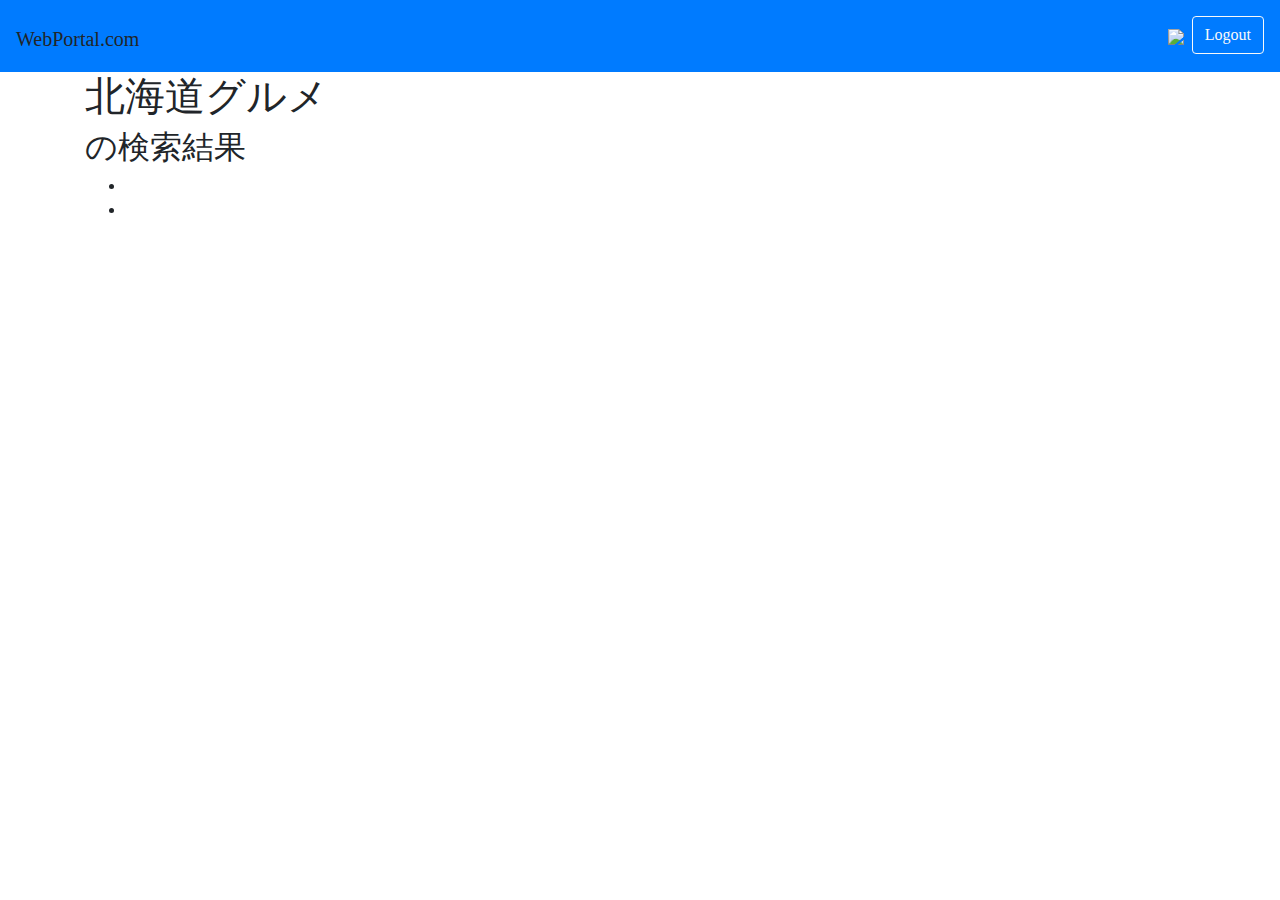
==== src/main/resources/templates/gourmet/gourmet.html @ 17864ae8 "WebPortal-グルメ検索機能①" ====
<!DOCTYPE html>
<html xmlns:th="http://www.thymeleaf.org"
	xmlns:sec="http://www.thymeleaf.org/thymeleaf-extras-springsecurity4">
<head>

<meta charset="UTF-8">
<title>WebPortal Zip</title>

<!-- モバイル設定 -->
<meta id="viewport" name="viewport"
	content="width=device-width, initial-scale=1, maximum-scale=1, user-scalable=no">
<link rel="manifest" th:href="@{/css/manifest.json}"
	crossorigin="use-credentials">
<meta name="application-name" content="WebPortal">
<meta name="mobile-web-app-capable" content="yes">
<meta name="apple-mobile-web-app-title" content="WebPortal">
<meta name="apple-mobile-web-app-capable" content="yes">
<meta name="apple-mobile-web-app-status-bar-style" content="black">

<!-- アイコン設定 -->
<link rel="icon" th:href="@{/img/favicon.ico}" sizes="192x192"
	href="../static/img/favicon.ico">
<link rel="shortcut icon" th:href="@{/img/favicon.ico}">
<link rel="apple-touch-icon" th:href="@{/img/favicon.ico}">
<link rel="apple-touch-icon" th:href="@{/img/favicon.ico}" sizes="192x192">
<link rel="apple-touch-icon" th:href="@{/img/favicon.ico}" sizes="58x58">

<!-- スタイル設定 -->
<link rel="stylesheet"
	href="https://stackpath.bootstrapcdn.com/bootstrap/4.3.1/css/bootstrap.min.css"
	integrity="sha384-ggOyR0iXCbMQv3Xipma34MD+dH/1fQ784/j6cY/iJTQUOhcWr7x9JvoRxT2MZw1T"
	crossorigin="anonymous">
<link rel="stylesheet" th:href="@{/css/ress.css}"
	href="../static/css/ress.css">
<link rel="stylesheet" th:href="@{/css/home.css}"
	href="../static/css/home.css">

</head>

<body th:classappend="${session.isDarkmode} ? 'mode-dark'">

	<!-- 共通ヘッダ -->
	<nav class="navbar navbar-expand-lg navbar-dark bg-primary">
		<h1>
			<a class="navbar-brand title-font" th:href="@{/}" style="font-family: cursive">WebPortal.com</a>
		</h1>
		<button class="navbar-toggler" type="button" data-toggle="collapse"
			data-target="#navbarToggler" aria-controls="navbarToggler"
			aria-expanded="false" aria-label="Toggle navigation">
			<span class="navbar-toggler-icon"></span>
		</button>
		<div class="collapse navbar-collapse" id="navbarToggler">
			<ul class="navbar-nav ml-auto mt-2 mt-lg-0">
				<li class="nav-item active"><a class="nav-link"
					th:href="@{/change}"> <img class="config-img"
						th:src="@{/img/config.png}" src="../static/img/config.png">
				</a></li>
				<li>
					<form class="my-2 my-lg-0" method="post" th:action="@{/logout}">
						<button class="btn btn-outline-light my-2 my-sm-0" type="submit" style="font-family: cursive">Logout</button>
					</form>
				</li>
			</ul>
		</div>
	</nav>

	<!-- コンテンツ -->
	<div class="container">
		<div class="content-box">
			<h1>北海道グルメ</h1>
			<h2>の検索結果</h2>
			<!-- 基本1件だが、API構造に従い繰り返し構文とする -->
				<ul th:each="result : ${shopEntity.results}" th:object="${shop}">
					<li><span th:text="*{logo_image}"></span></li>
					<li><span th:text="*{name}"></span></li>
				</ul>
		</div>
	</div>

	<!-- 共通スクリプト -->
	<script src="https://code.jquery.com/jquery-3.3.1.slim.min.js"
		integrity="sha384-q8i/X+965DzO0rT7abK41JStQIAqVgRVzpbzo5smXKp4YfRvH+8abtTE1Pi6jizo"
		crossorigin="anonymous"></script>
	<script
		src="https://cdnjs.cloudflare.com/ajax/libs/popper.js/1.14.7/umd/popper.min.js"
		integrity="sha384-UO2eT0CpHqdSJQ6hJty5KVphtPhzWj9WO1clHTMGa3JDZwrnQq4sF86dIHNDz0W1"
		crossorigin="anonymous"></script>
	<script
		src="https://stackpath.bootstrapcdn.com/bootstrap/4.3.1/js/bootstrap.min.js"
		integrity="sha384-JjSmVgyd0p3pXB1rRibZUAYoIIy6OrQ6VrjIEaFf/nJGzIxFDsf4x0xIM+B07jRM"
		crossorigin="anonymous"></script>
</body>
</html>
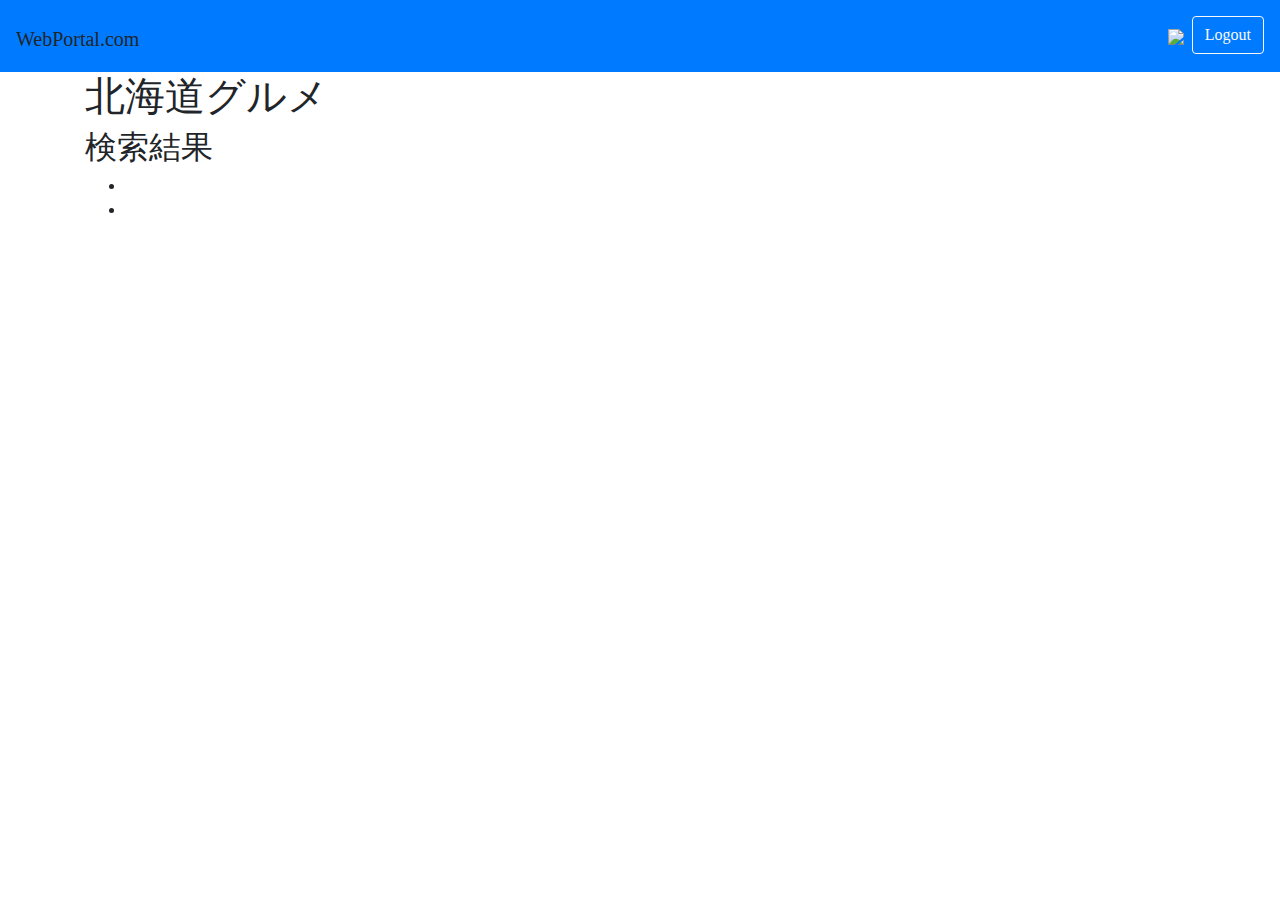
==== commit 450f4b34: "WebPortal-グルメ検索機能①_2" ====
--- a/src/main/resources/templates/gourmet/gourmet.html
+++ b/src/main/resources/templates/gourmet/gourmet.html
@@ -68,11 +68,12 @@
 	<div class="container">
 		<div class="content-box">
 			<h1>北海道グルメ</h1>
-			<h2>の検索結果</h2>
+			<!--<h2 th:text=*{shopname}>の検索結果</h2>-->
+			<h2>検索結果</h2>
 			<!-- 基本1件だが、API構造に従い繰り返し構文とする -->
-				<ul th:each="result : ${shopEntity.results}" th:object="${shop}">
-					<li><span th:text="*{logo_image}"></span></li>
-					<li><span th:text="*{name}"></span></li>
+				<ul th:each="shop : ${shopEntity.results}">
+					<li><img class="shopimage" th:src="*{shop.logo_image}"/></li>
+					<li><a th:href="${shop.url}" target="new" th:text="*{shop.name}"></a></li>
 				</ul>
 		</div>
 	</div>
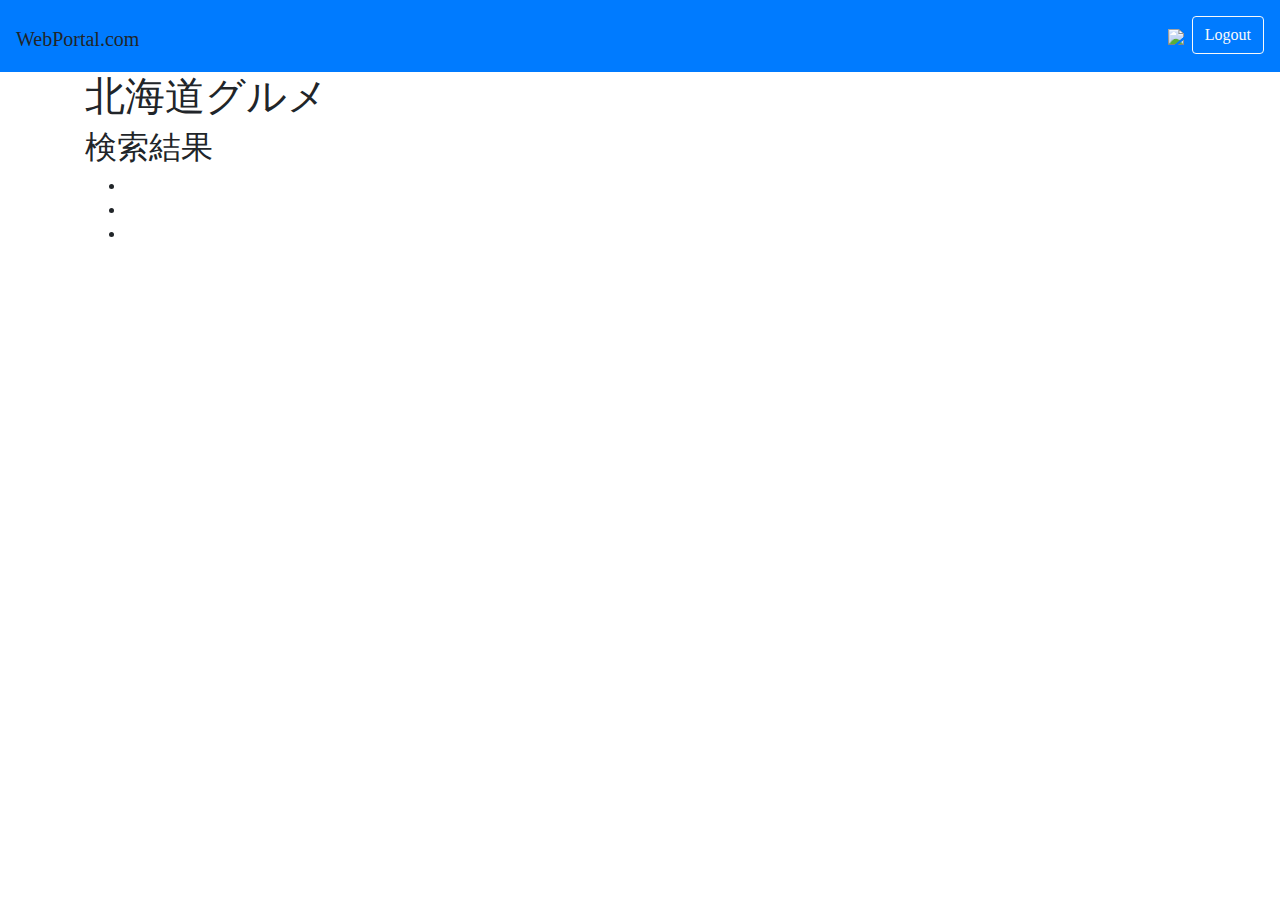
==== commit de255bd8: "WebPortal-グルメ検索機能②" ====
--- a/src/main/resources/templates/gourmet/gourmet.html
+++ b/src/main/resources/templates/gourmet/gourmet.html
@@ -68,12 +68,14 @@
 	<div class="container">
 		<div class="content-box">
 			<h1>北海道グルメ</h1>
-			<!--<h2 th:text=*{shopname}>の検索結果</h2>-->
+			<h2 th:text="|*{shopname}の検索結果|"></h2>
 			<h2>検索結果</h2>
 			<!-- 基本1件だが、API構造に従い繰り返し構文とする -->
 				<ul th:each="shop : ${shopEntity.results}">
 					<li><img class="shopimage" th:src="*{shop.logo_image}"/></li>
-					<li><a th:href="${shop.url}" target="new" th:text="*{shop.name}"></a></li>
+					<!--<li><a th:href="${shop.url}" target="new" th:text="*{shop.name}"></a></li>-->
+					<li><a th:href="@{'https://www.google.com/maps/search/?api=1&query='+${shop.address}}" target="new" th:text="*{shop.name}"></a></li>
+					<li><a th:text="*{shop.access}"></a></li>
 				</ul>
 		</div>
 	</div>
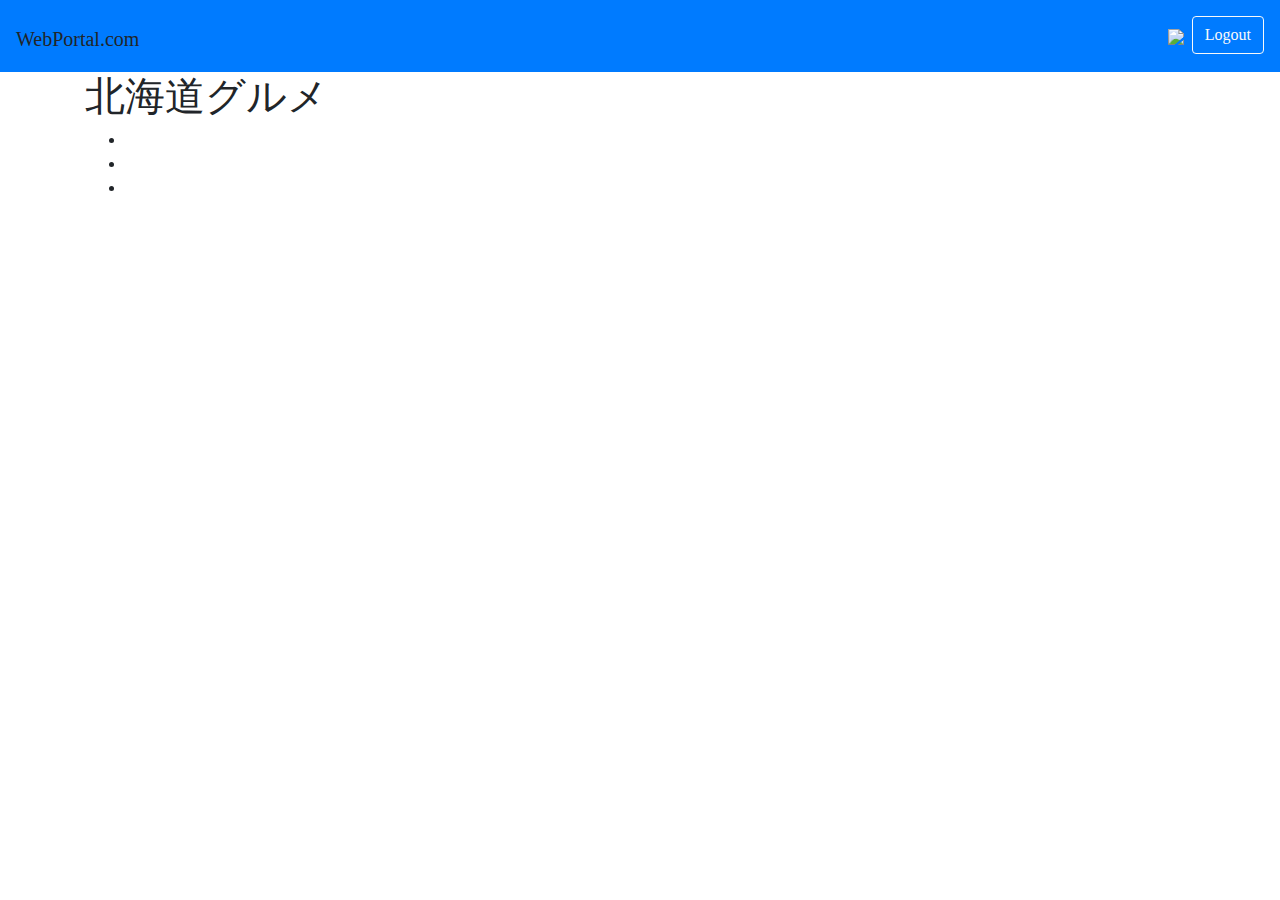
==== commit 634851c8: "WebPortal-グルメ検索機能②_3" ====
--- a/src/main/resources/templates/gourmet/gourmet.html
+++ b/src/main/resources/templates/gourmet/gourmet.html
@@ -4,7 +4,7 @@
 <head>
 
 <meta charset="UTF-8">
-<title>WebPortal Zip</title>
+<title>WebPortal Gourmet</title>
 
 <!-- モバイル設定 -->
 <meta id="viewport" name="viewport"
@@ -69,11 +69,9 @@
 		<div class="content-box">
 			<h1>北海道グルメ</h1>
 			<h2 th:text="|*{shopname}の検索結果|"></h2>
-			<h2>検索結果</h2>
 			<!-- 基本1件だが、API構造に従い繰り返し構文とする -->
 				<ul th:each="shop : ${shopEntity.results}">
 					<li><img class="shopimage" th:src="*{shop.logo_image}"/></li>
-					<!--<li><a th:href="${shop.url}" target="new" th:text="*{shop.name}"></a></li>-->
 					<li><a th:href="@{'https://www.google.com/maps/search/?api=1&query='+${shop.address}}" target="new" th:text="*{shop.name}"></a></li>
 					<li><a th:text="*{shop.access}"></a></li>
 				</ul>
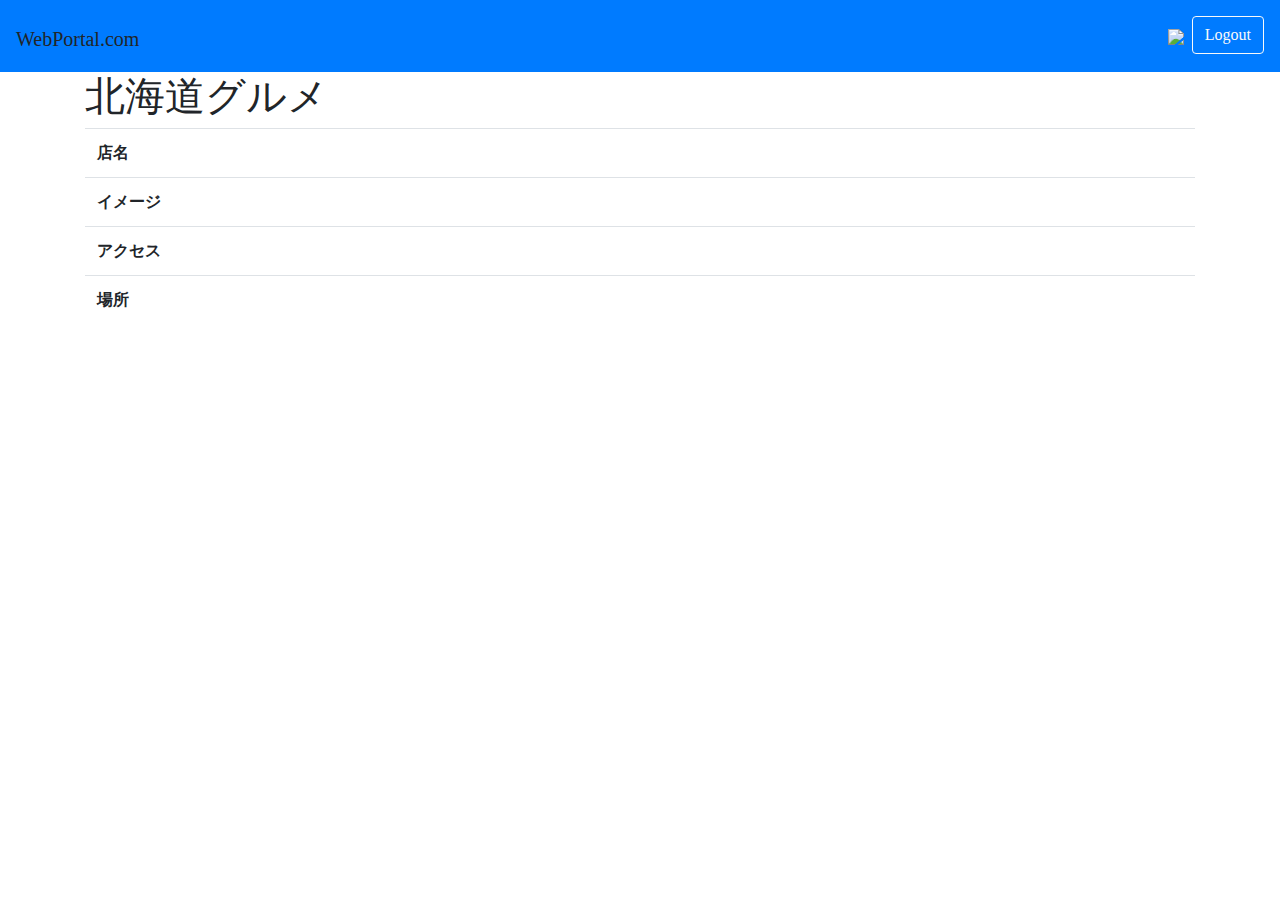
==== commit 185256d5: "確認・修正①" ====
--- a/src/main/resources/templates/gourmet/gourmet.html
+++ b/src/main/resources/templates/gourmet/gourmet.html
@@ -70,11 +70,39 @@
 			<h1>北海道グルメ</h1>
 			<h2 th:text="|*{shopname}の検索結果|"></h2>
 			<!-- 基本1件だが、API構造に従い繰り返し構文とする -->
-				<ul th:each="shop : ${shopEntity.results}">
+			
+			
+			<table class="table" th:each="shop : ${shopEntity.results}">
+				
+				
+					<tr>
+						<th scope="row">店名</th>
+						<th><a th:text="*{shop.name}"></a></th>
+					</tr>
+				
+					<tr>
+						<th scope="row">イメージ</th>
+						<td><img class="shopimage" th:src="*{shop.image}"/></td>
+					</tr>
+					
+					<tr >
+						<th scope="row">アクセス</th>
+						<td th:text="*{shop.access}"></td>
+					</tr>
+					
+					<tr >
+						<th scope="row">場所</th>
+						<td><a th:href="@{'https://www.google.com/maps/search/?api=1&query='+${shop.address}}" target="new" th:text="*{shop.address}"></a></td>
+					</tr>
+					
+				
+			</table>
+			
+				<!-- ul th:each="shop : ${shopEntity.results}">
 					<li><img class="shopimage" th:src="*{shop.logo_image}"/></li>
 					<li><a th:href="@{'https://www.google.com/maps/search/?api=1&query='+${shop.address}}" target="new" th:text="*{shop.name}"></a></li>
 					<li><a th:text="*{shop.access}"></a></li>
-				</ul>
+				</ul -->
 		</div>
 	</div>
 
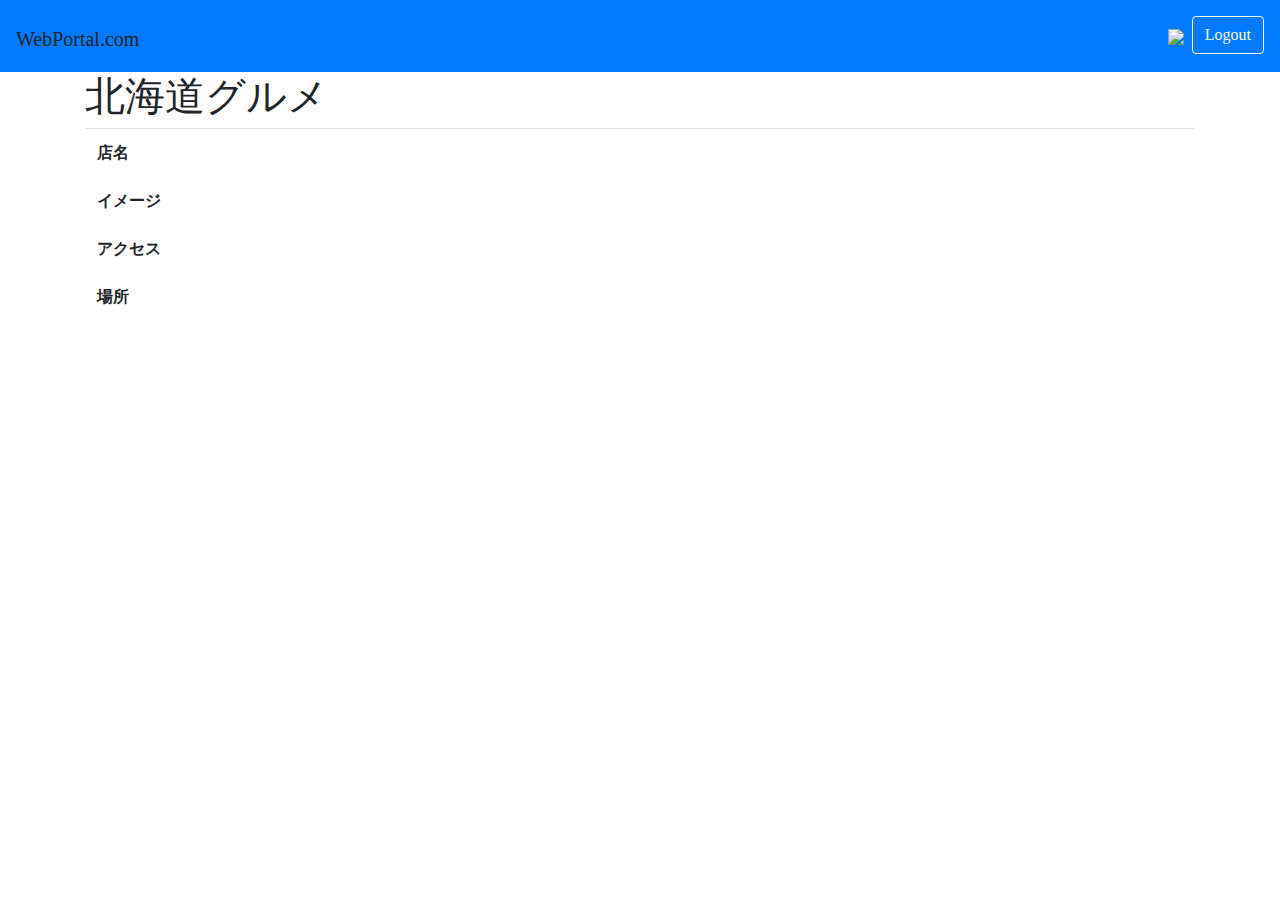
==== commit e74e6096: "確認・修正②" ====
--- a/src/main/resources/templates/gourmet/gourmet.html
+++ b/src/main/resources/templates/gourmet/gourmet.html
@@ -70,39 +70,27 @@
 			<h1>北海道グルメ</h1>
 			<h2 th:text="|*{shopname}の検索結果|"></h2>
 			<!-- 基本1件だが、API構造に従い繰り返し構文とする -->
-			
-			
 			<table class="table" th:each="shop : ${shopEntity.results}">
-				
-				
 					<tr>
 						<th scope="row">店名</th>
 						<th><a th:text="*{shop.name}"></a></th>
 					</tr>
 				
 					<tr>
-						<th scope="row">イメージ</th>
-						<td><img class="shopimage" th:src="*{shop.image}"/></td>
+						<th scope="row" style="border:none;">イメージ</th>
+						<td style="border:none;"><img class="shopimage" th:src="*{shop.image}"/></td>
 					</tr>
 					
 					<tr >
-						<th scope="row">アクセス</th>
-						<td th:text="*{shop.access}"></td>
+						<th scope="row" style="border:none;">アクセス</th>
+						<td th:text="*{shop.access}" style="border:none;"></td>
 					</tr>
 					
 					<tr >
-						<th scope="row">場所</th>
-						<td><a th:href="@{'https://www.google.com/maps/search/?api=1&query='+${shop.address}}" target="new" th:text="*{shop.address}"></a></td>
+						<th scope="row" style="border:none;">場所</th>
+						<td style="border:none;"><a th:href="@{'https://www.google.com/maps/search/?api=1&query='+${shop.address}}" target="new" th:text="*{shop.address}"></a></td>
 					</tr>
-					
-				
 			</table>
-			
-				<!-- ul th:each="shop : ${shopEntity.results}">
-					<li><img class="shopimage" th:src="*{shop.logo_image}"/></li>
-					<li><a th:href="@{'https://www.google.com/maps/search/?api=1&query='+${shop.address}}" target="new" th:text="*{shop.name}"></a></li>
-					<li><a th:text="*{shop.access}"></a></li>
-				</ul -->
 		</div>
 	</div>
 
